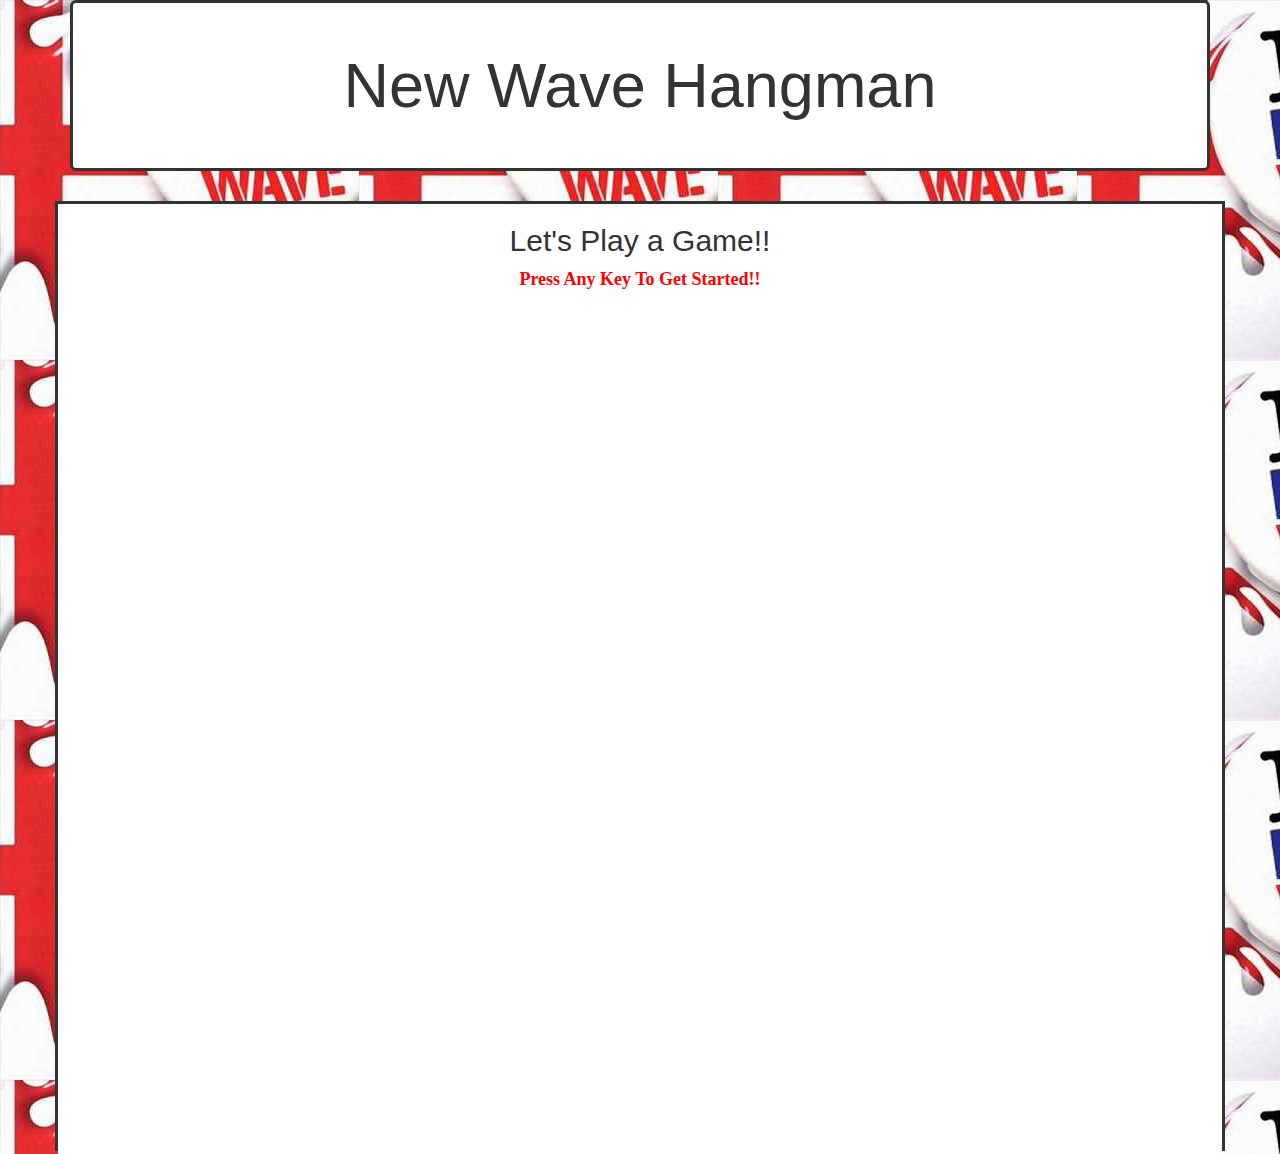
==== hangman.html @ 1be0724d "Add files via upload" ====
<!DOCTYPE html>
<html lang="en-us">

<head>
    <title></title>
    <meta charset="UTF-8">
    <meta name="viewport" content="width=device-width, initial-scale=1">
    <link rel="stylesheet" href="https://maxcdn.bootstrapcdn.com/bootstrap/3.3.7/css/bootstrap.min.css" integrity="sha384-BVYiiSIFeK1dGmJRAkycuHAHRg32OmUcww7on3RYdg4Va+PmSTsz/K68vbdEjh4u"
        crossorigin="anonymous">
    <link href="assets/css/hangman.css" rel="stylesheet">
</head>

<body>

    <header>
        <div class="container">
            <div class="jumbotron">
                <h1>New Wave Hangman
                </h1>
            </div>
        </div>
    </header>

    <!--Game Play Area-->
    <div class="container gameSpace">
        <div class="row">
            <div class="col-md-12 playArea">
                <h2>Let's Play a Game!!</h2>
                <p>Press Any Key To Get Started!!</p>
            </div>

            <!--<script type ="text/javascript">document.write(randBand)</script>-->

        </div>
    </div>


    <script src="hangman.js"></script>

</body>

</html>
---- assets/css/hangman.css ----
body {
    background-image: url("../images/newWave.jpg");
}

h1 {
    text-align: center;
    vertical-align: middle;
    background: white;
    padding: 0;
    margin-top: 0;
    margin-bottom: 0;
}

.jumbotron {
    background: white;
    border-style: solid;
}

.gameSpace {
    border-style: solid;
    height: 950px;
}

.playArea {
    background: white;
    text-align: center;
    height: 950px;
}

h2 {
    text-align: center;
    vertical-align: middle;
}

p {
    font-family: Comic;
    font-weight: bold;
    font-size: 18px;
    color: red;
}
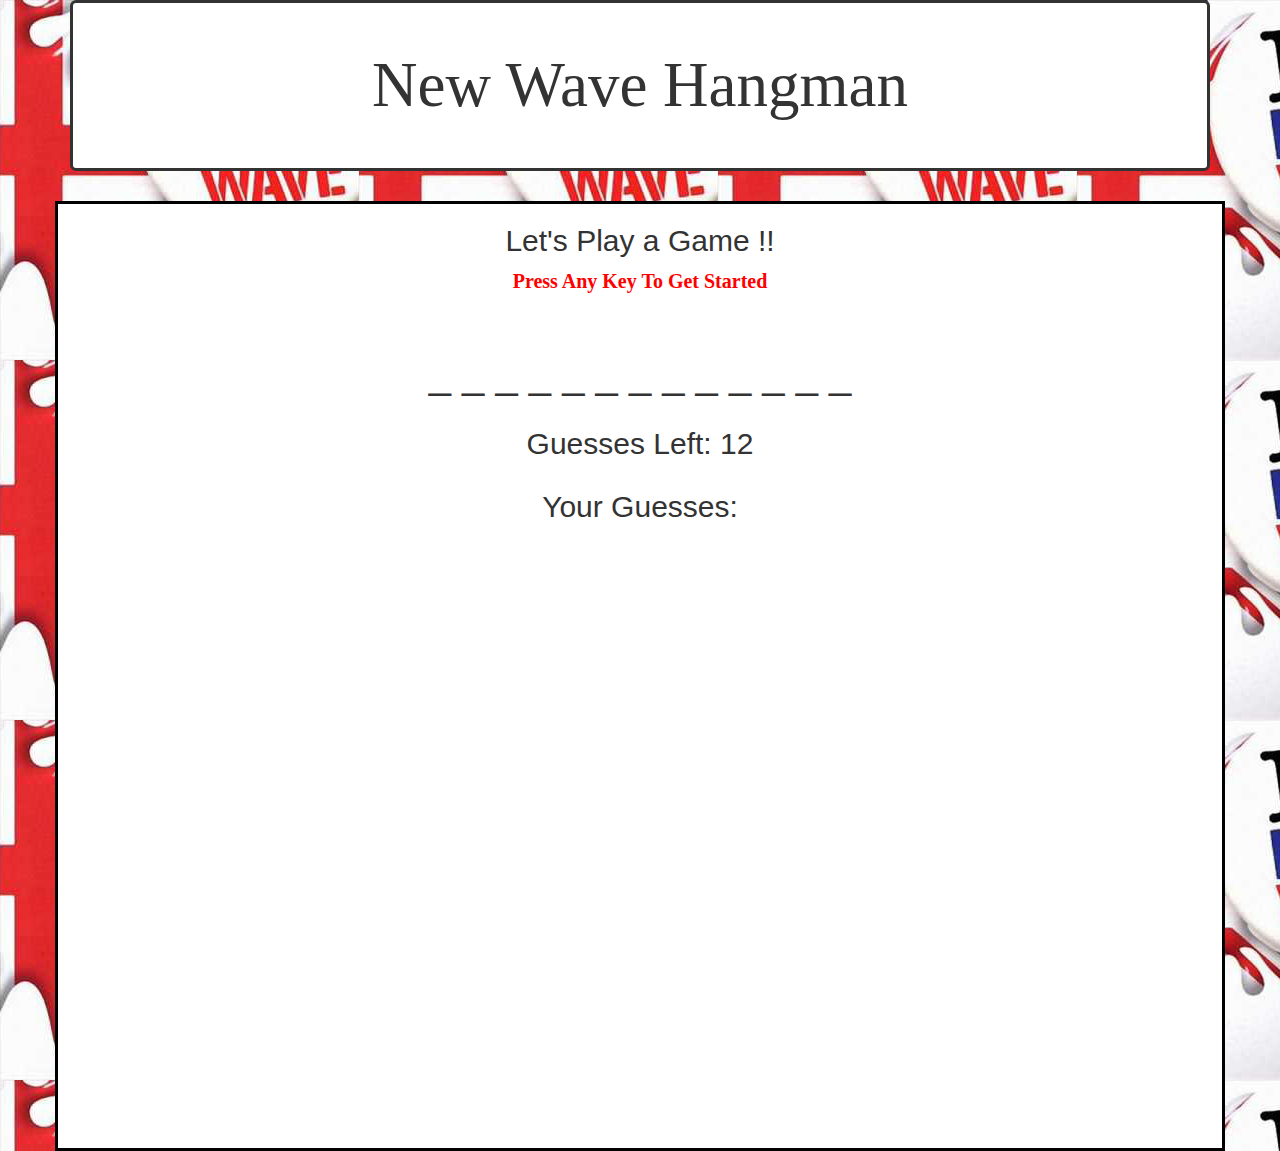
==== commit 2cbdbe0c: "Code Updates" ====
--- a/hangman.html
+++ b/hangman.html
@@ -10,7 +10,7 @@
     <link href="assets/css/hangman.css" rel="stylesheet">
 </head>
 
-<body>
+<body onkeyup="takeTurn(event)" onload="gameStart()">
 
     <header>
         <div class="container">
@@ -25,13 +25,21 @@
     <div class="container gameSpace">
         <div class="row">
             <div class="col-md-12 playArea">
-                <h2>Let's Play a Game!!</h2>
-                <p>Press Any Key To Get Started!!</p>
+                <h2>Let's Play a Game !!</h2>
+                <p>Press Any Key To Get Started</p>
+                <div id="gameBoard"></div>
+                <div class="gameOutput">Guesses Left: <span id="guessesLeft"></span></div>
+                <div class="gameOutput">Your Guesses:</div>
+                <div class="gameOutput" id="lettersGuessed"></div>
             </div>
+        </div>
+        <div class="row">
+            <div class="col-md-12 resultsArea">
+                <div id="result"></div>
+                <div class="gameOutput" id="reveal"></div>
+            </div>
+        </div>
 
-            <!--<script type ="text/javascript">document.write(randBand)</script>-->
-
-        </div>
     </div>
 
 
--- a/assets/css/hangman.css
+++ b/assets/css/hangman.css
@@ -3,6 +3,7 @@
 }
 
 h1 {
+    font-family: "impact";
     text-align: center;
     vertical-align: middle;
     background: white;
@@ -17,14 +18,20 @@
 }
 
 .gameSpace {
-    border-style: solid;
+    border: 3px solid black;
     height: 950px;
+    background: white;
+    text-align: center;
 }
 
-.playArea {
-    background: white;
-    text-align: center;
-    height: 950px;
+#gameBoard {
+    font-size: 40px;
+    margin-bottom: 20px;
+}
+
+.gameOutput {
+    font-size:30px;
+    margin-bottom: 20px;
 }
 
 h2 {
@@ -35,6 +42,20 @@
 p {
     font-family: Comic;
     font-weight: bold;
-    font-size: 18px;
+    font-size: 20px;
     color: red;
+    margin-bottom: 50px;
+}
+
+#result {
+    font-size: 40px;
+    font-weight: bold;
+    color: red;
+    margin-top: 30px;
+    margin-bottom: 50px;
+}
+
+#reveal {
+    font-size: 35px;
+    font-weight: bold;
 }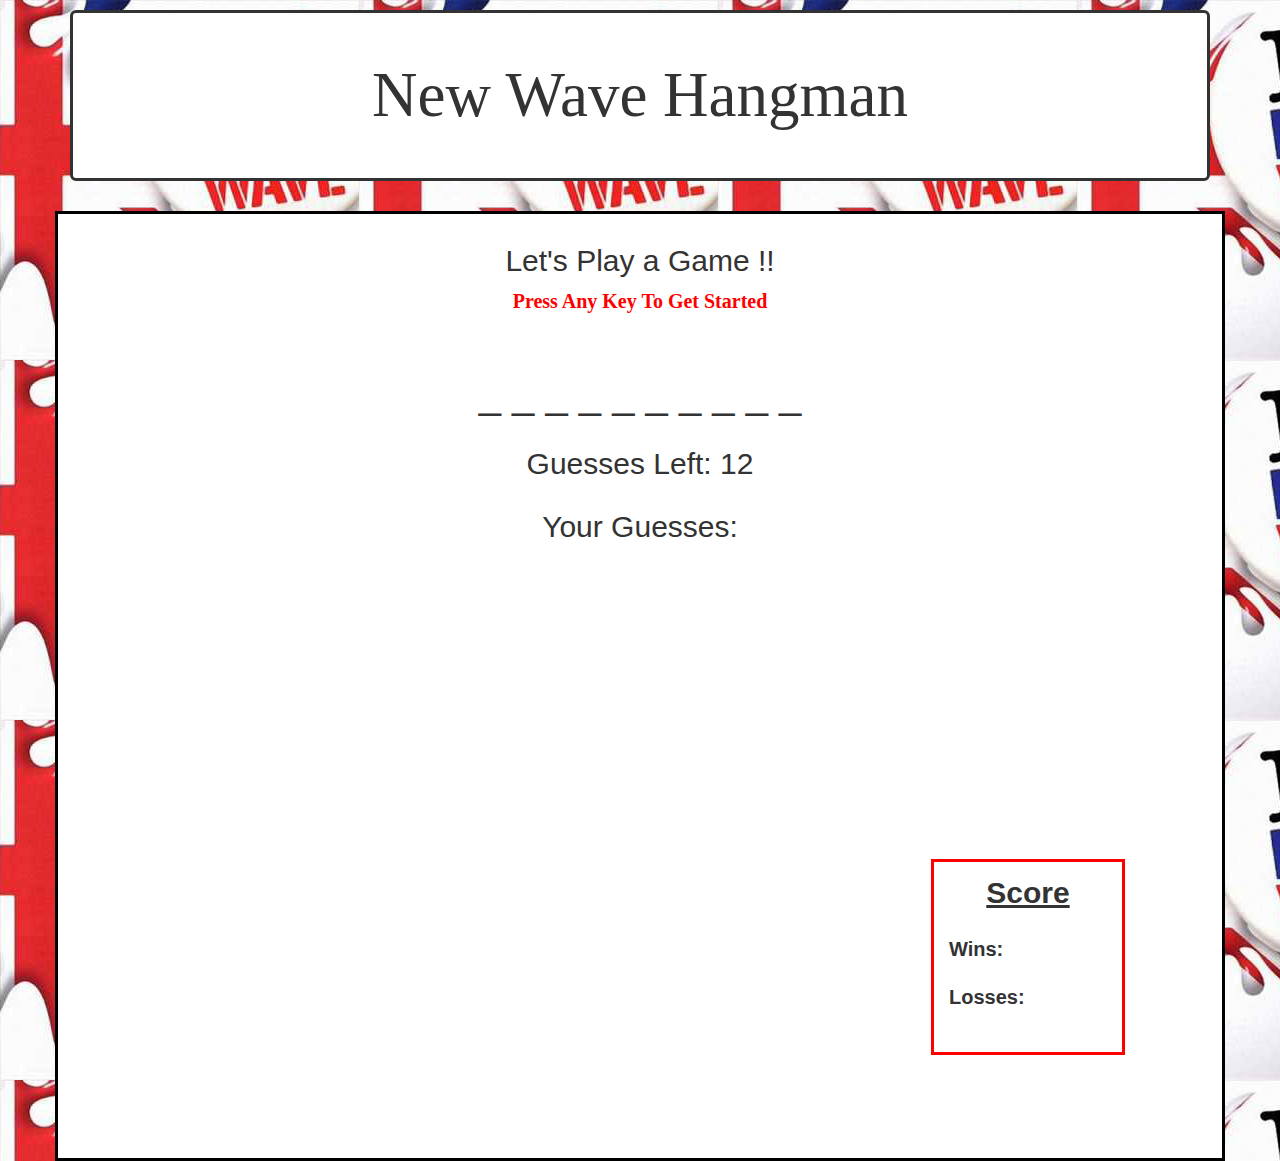
==== commit ec3576b9: "Code Edits" ====
--- a/hangman.html
+++ b/hangman.html
@@ -26,22 +26,41 @@
         <div class="row">
             <div class="col-md-12 playArea">
                 <h2>Let's Play a Game !!</h2>
-                <p>Press Any Key To Get Started</p>
+                <p id="getStarted">Press Any Key To Get Started</p>
+               
+            </div>
+        </div>
+        <div class="row">
+            <div class="col-md-12 playSpace">
                 <div id="gameBoard"></div>
                 <div class="gameOutput">Guesses Left: <span id="guessesLeft"></span></div>
                 <div class="gameOutput">Your Guesses:</div>
                 <div class="gameOutput" id="lettersGuessed"></div>
             </div>
         </div>
-        <div class="row">
+
+
+        <div class="row resultsBox">
             <div class="col-md-12 resultsArea">
                 <div id="result"></div>
-                <div class="gameOutput" id="reveal"></div>
+                 <button type="button" onclick="gameStart()" id="restartButton">Play Again</button>
+            </div>
+            <div class="gameOutput" id="reveal"></div>
+
+        </div>
+        <div class="row">
+            <div class="col-md-9">
+                <div id="bandPic"></div>
+            </div>
+            <div class="col-md-2" id="scoreBox">
+                <p id="scoring">Score</p>
+                <p id="tally">Wins: <span id="wins"></span>
+                </p>
+                <p id="tally">Losses: <span id="losses"></span>
+                </p>
             </div>
         </div>
-
     </div>
-
 
     <script src="hangman.js"></script>
 
--- a/assets/css/hangman.css
+++ b/assets/css/hangman.css
@@ -1,5 +1,11 @@
 body {
     background-image: url("../images/newWave.jpg");
+}
+
+.jumbotron {
+    background: white;
+    border-style: solid;
+    margin-top: 10px;
 }
 
 h1 {
@@ -12,9 +18,10 @@
     margin-bottom: 0;
 }
 
-.jumbotron {
-    background: white;
-    border-style: solid;
+h2 {
+    text-align: center;
+    vertical-align: middle;
+    padding-top: 10px;
 }
 
 .gameSpace {
@@ -34,12 +41,7 @@
     margin-bottom: 20px;
 }
 
-h2 {
-    text-align: center;
-    vertical-align: middle;
-}
-
-p {
+#getStarted {
     font-family: Comic;
     font-weight: bold;
     font-size: 20px;
@@ -52,10 +54,62 @@
     font-weight: bold;
     color: red;
     margin-top: 30px;
-    margin-bottom: 50px;
 }
 
 #reveal {
     font-size: 35px;
     font-weight: bold;
+}
+
+.resultsBox {
+    margin-bottom: 30px;
+    height: 260px;
+}
+
+#restartButton {
+    display: none;
+    font-weight: bold;
+    width: 150px;
+    height: 75px;
+    border-radius: 50%;
+    background: #282d88;
+    color: white;
+    font-size: 20px;
+    margin-left: auto;
+    margin-right: auto;
+    margin-top: 10px;
+    margin-bottom: 10px;    
+}
+
+#scoreBox {
+    border: 3px solid red;
+    text-align: left;
+    padding-bottom: 20px;
+}
+
+#scoring {
+    text-align: center;
+    font-size: 30px;
+    font-weight: bold;
+    text-decoration: underline;
+    padding-top: 10px;
+    padding-bottom: 10px;
+}
+
+#tally {
+    font-weight: bold;
+    font-size: 20px;
+    padding-bottom: 10px;
+}
+
+#wins {
+    font-weight: bold;
+    font-size: 20px;
+    padding-bottom: 10px;
+}
+
+#losses {
+    font-weight: bold;
+    font-size: 20px;
+    padding-bottom: 10px;
 }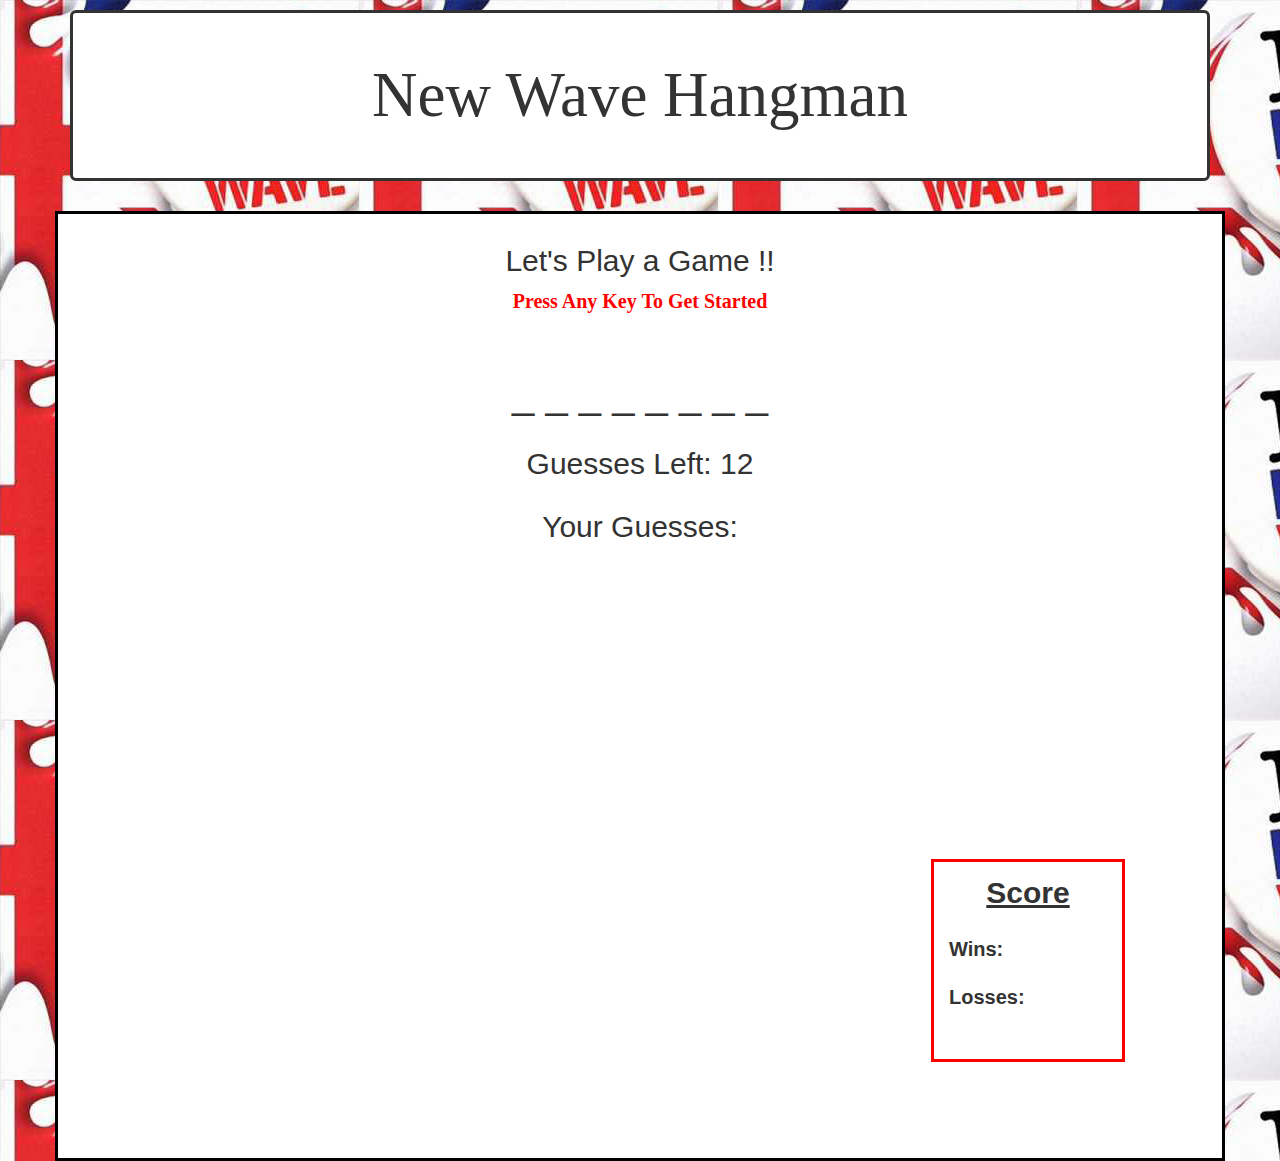
==== commit d56391d4: "Completed code" ====
--- a/hangman.html
+++ b/hangman.html
@@ -48,8 +48,8 @@
             <div class="gameOutput" id="reveal"></div>
 
         </div>
-        <div class="row">
-            <div class="col-md-9">
+        <div class="row" id="displayArea">
+            <div class="col-md-6 col-md-offset-3 bandDisplay">
                 <div id="bandPic"></div>
             </div>
             <div class="col-md-2" id="scoreBox">
--- a/assets/css/hangman.css
+++ b/assets/css/hangman.css
@@ -81,9 +81,29 @@
     margin-bottom: 10px;    
 }
 
+#displayArea {
+    height: 300px;
+    padding-bottom: 10px;
+}
+
+.bandDisplay {
+    height: 100%;
+}
+
+
+#bandPic {
+    height: 100%;
+}
+
+
+img {
+    width: 200px;
+}
+
 #scoreBox {
     border: 3px solid red;
     text-align: left;
+    height: 70%;
     padding-bottom: 20px;
 }
 
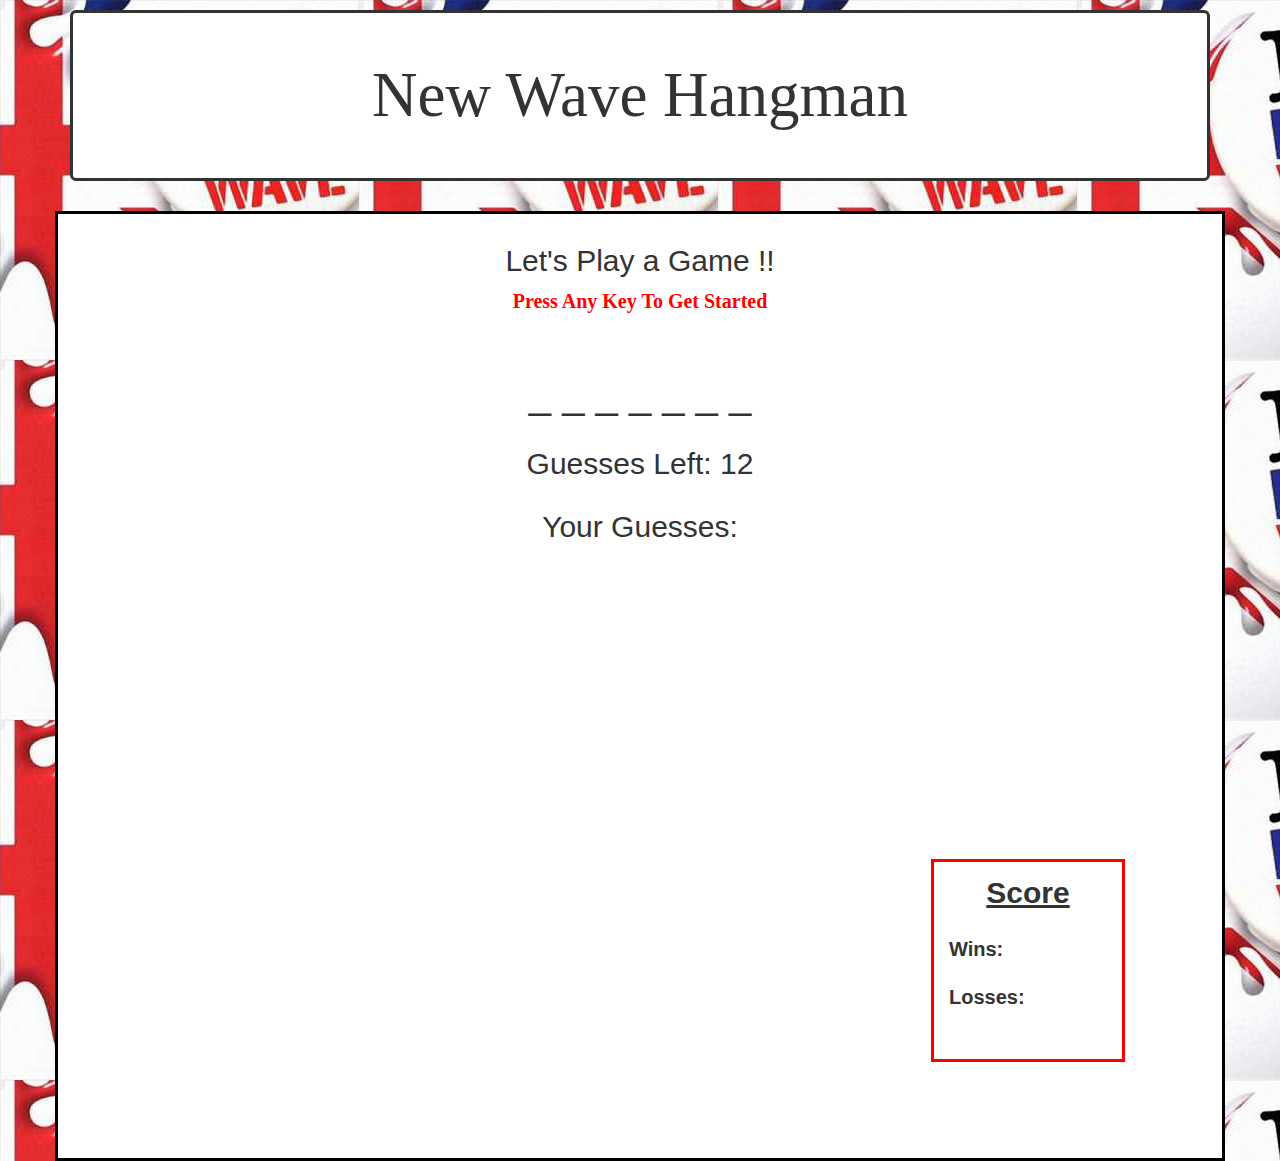
==== commit 3623d13f: "Changed file paths" ====
--- a/hangman.html
+++ b/hangman.html
@@ -8,6 +8,7 @@
     <link rel="stylesheet" href="https://maxcdn.bootstrapcdn.com/bootstrap/3.3.7/css/bootstrap.min.css" integrity="sha384-BVYiiSIFeK1dGmJRAkycuHAHRg32OmUcww7on3RYdg4Va+PmSTsz/K68vbdEjh4u"
         crossorigin="anonymous">
     <link href="assets/css/hangman.css" rel="stylesheet">
+        <script src="assets/hangman.js"></script>
 </head>
 
 <body onkeyup="takeTurn(event)" onload="gameStart()">
@@ -62,7 +63,6 @@
         </div>
     </div>
 
-    <script src="hangman.js"></script>
 
 </body>
 
